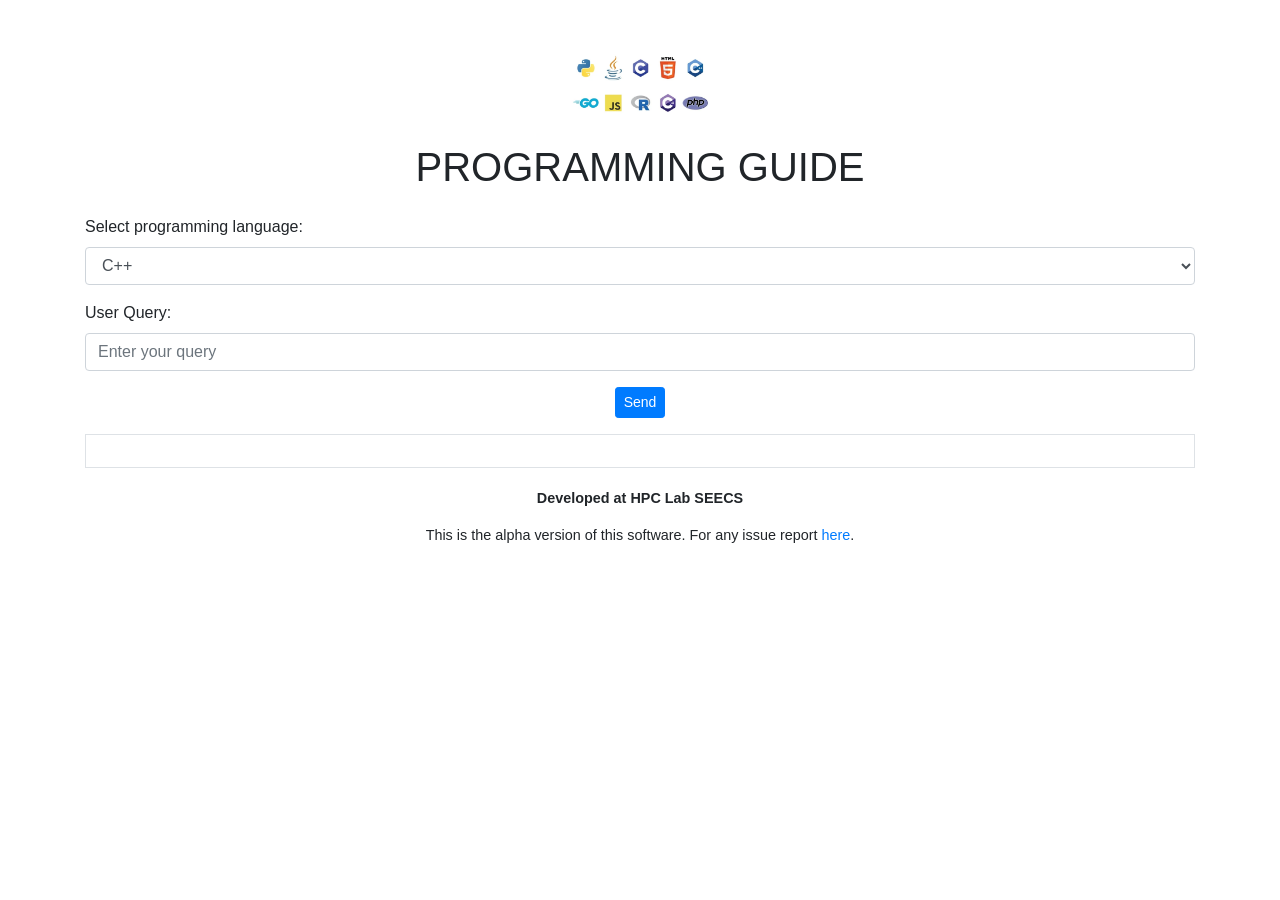
==== static/index.html @ fdb91bfd "updated index.html" ====
<!DOCTYPE html>
<!-- "config": {"runtime": "python3.6"} -->
<html lang="en">
  <head>
    <meta charset="UTF-8" />
    <meta name="viewport" content="width=device-width, initial-scale=1.0" />
    <title>Programming Guide</title>
    <link
      href="https://maxcdn.bootstrapcdn.com/bootstrap/4.5.2/css/bootstrap.min.css"
      rel="stylesheet"
    />
    <style>
      body {
        font-family: Arial, sans-serif;
      }
      .header img {
        max-width: 150px;
        height: auto;
      }
      .header h1 {
        margin: 20px 0;
      }
      .bot-response {
        text-align: left;
      }
      .footer {
        margin-top: 20px;
        font-size: 0.9em;
        text-align: center;
      }
    </style>
  </head>
  <body>
    <div class="container mt-5">
      <div class="header text-center">
        <img src="/static/image.jpg" alt="" />
        <h1>PROGRAMMING GUIDE</h1>
      </div>
      <div id="container" class="mt-4">
        <form id="query-form">
          <div class="form-group">
            <label for="bot-select">Select programming language:</label>
            <select id="bot-select" class="form-control">
              <option value="c">C++</option>
              <option value="python">Python</option>
              <option value="java">Java</option>
              <option value="javascript">JavaScript</option>
            </select>
          </div>
          <div class="form-group">
            <label>User Query:</label>
            <input
              type="text"
              id="user-input"
              class="form-control"
              placeholder="Enter your query"
            />
          </div>
          <div class="text-center">
            <button
              type="button"
              class="btn btn-sm btn-primary"
              onclick="sendQuery()"
            >
              Send
            </button>
          </div>
        </form>
        <div id="response" class="bot-response mt-3 border p-3"></div>
        <div class="footer">
          <p><strong>Developed at HPC Lab SEECS</strong></p>
          <p>
            This is the alpha version of this software. For any issue report
            <a href="https://drive.google.com" target="_blank">here</a>.
          </p>
        </div>
      </div>
    </div>

    <script src="https://ajax.googleapis.com/ajax/libs/jquery/3.5.1/jquery.min.js"></script>
    <script src="https://cdnjs.cloudflare.com/ajax/libs/popper.js/1.16.0/umd/popper.min.js"></script>
    <script src="https://maxcdn.bootstrapcdn.com/bootstrap/4.5.2/js/bootstrap.min.js"></script>
    <script>
      async function sendQuery() {
        const bot = document.getElementById("bot-select").value;
        const userInput = document.getElementById("user-input").value;

        if (!userInput) {
          alert("Please enter a query");
          return;
        }

        const responseDiv = document.getElementById("response");
        responseDiv.innerHTML = "Loading...";

        try {
          const response = await fetch("/chat", {
            method: "POST",
            headers: {
              "Content-Type": "application/json",
            },
            body: JSON.stringify({ bot, userInput }),
          });

          const data = await response.json();
          responseDiv.innerHTML = `<strong>BOT:</strong> ${data.answer}`;
        } catch (error) {
          responseDiv.innerHTML = "Error: " + error.message;
        }
      }
    </script>
  </body>
</html>
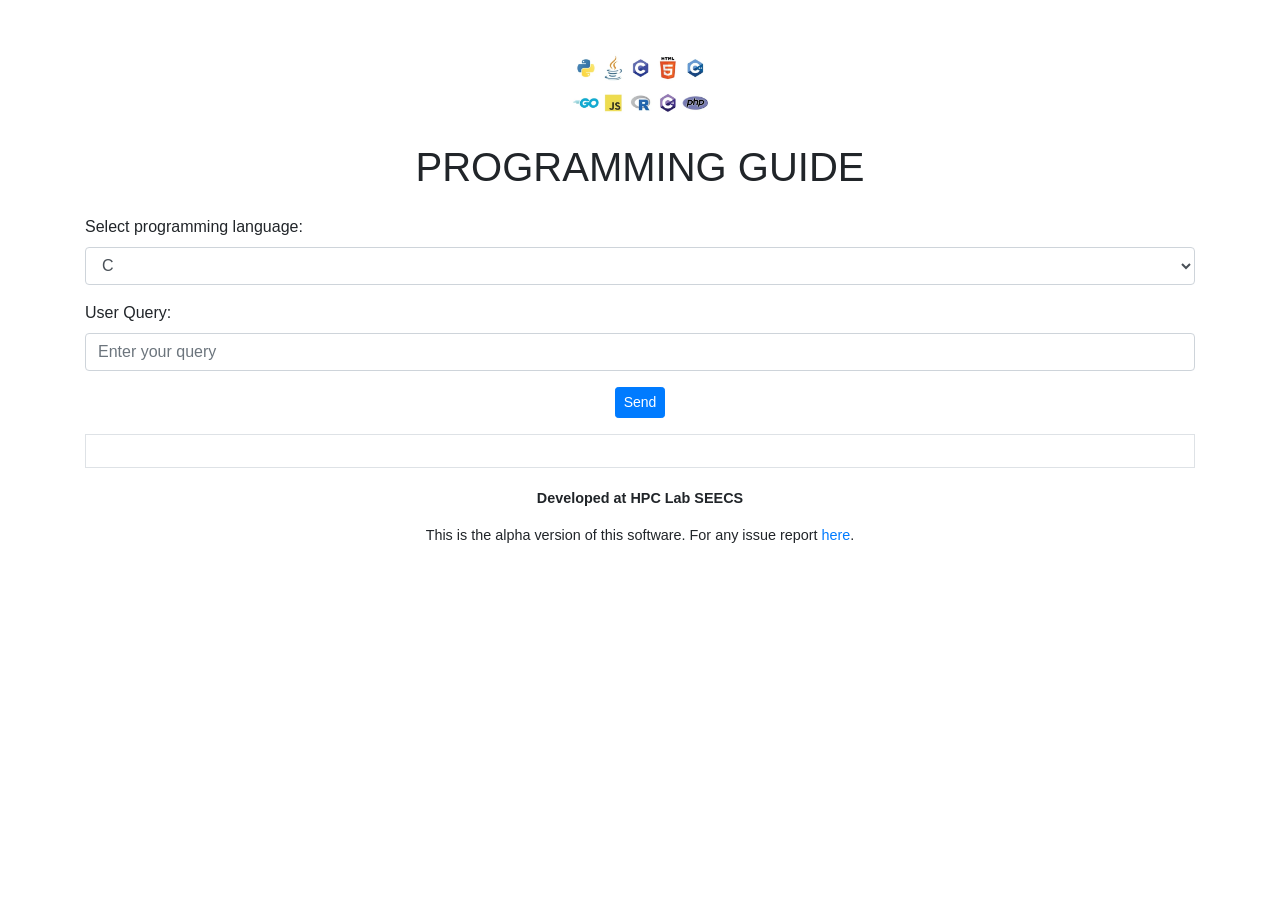
==== commit cc3658f9: "added enter button functionality" ====
--- a/static/index.html
+++ b/static/index.html
@@ -41,7 +41,7 @@
           <div class="form-group">
             <label for="bot-select">Select programming language:</label>
             <select id="bot-select" class="form-control">
-              <option value="c">C++</option>
+              <option value="c">C</option>
               <option value="python">Python</option>
               <option value="java">Java</option>
               <option value="javascript">JavaScript</option>
@@ -108,6 +108,15 @@
           responseDiv.innerHTML = "Error: " + error.message;
         }
       }
+
+      document
+        .getElementById("user-input")
+        .addEventListener("keypress", function (event) {
+          if (event.key === "Enter") {
+            event.preventDefault();
+            sendQuery();
+          }
+        });
     </script>
   </body>
 </html>
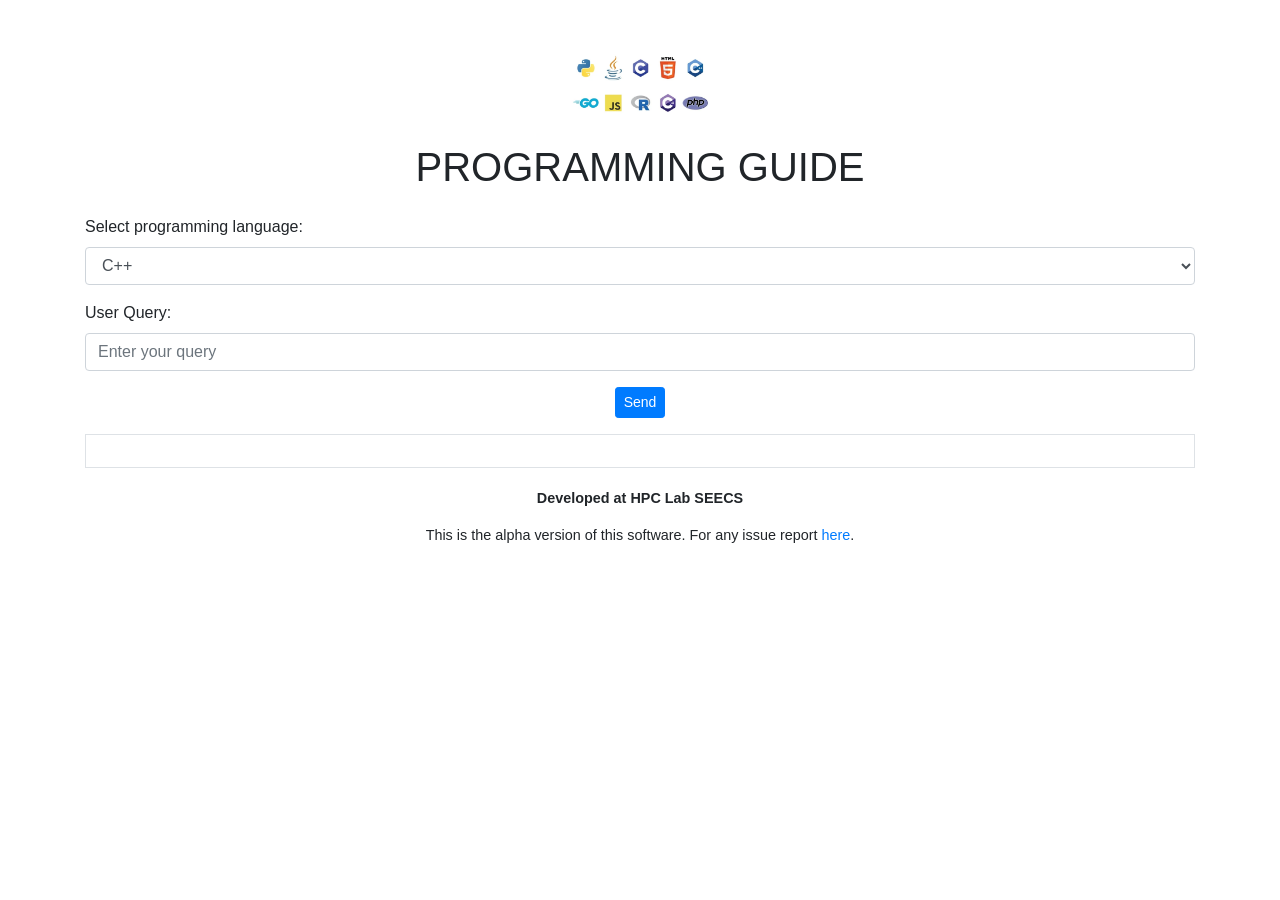
==== commit eaeca063: "changed c to c++" ====
--- a/static/index.html
+++ b/static/index.html
@@ -41,7 +41,7 @@
           <div class="form-group">
             <label for="bot-select">Select programming language:</label>
             <select id="bot-select" class="form-control">
-              <option value="c">C</option>
+              <option value="c">C++</option>
               <option value="python">Python</option>
               <option value="java">Java</option>
               <option value="javascript">JavaScript</option>
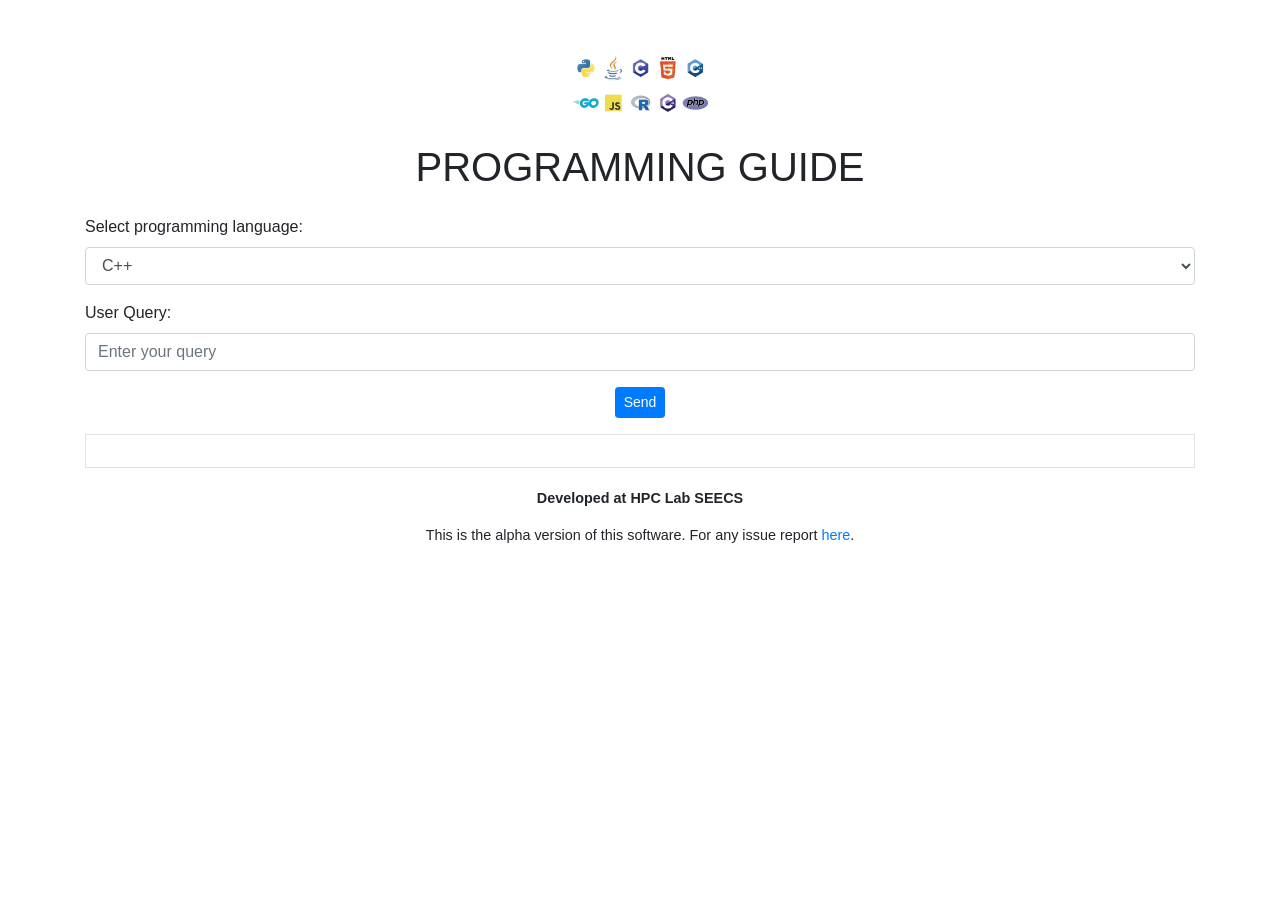
==== commit 1bf6351e: "added TTS on website and backend" ====
--- a/static/index.html
+++ b/static/index.html
@@ -1,5 +1,4 @@
 <!DOCTYPE html>
-<!-- "config": {"runtime": "python3.6"} -->
 <html lang="en">
   <head>
     <meta charset="UTF-8" />
@@ -67,6 +66,7 @@
           </div>
         </form>
         <div id="response" class="bot-response mt-3 border p-3"></div>
+        <audio id="audio-response" controls style="display: none"></audio>
         <div class="footer">
           <p><strong>Developed at HPC Lab SEECS</strong></p>
           <p>
@@ -91,6 +91,7 @@
         }
 
         const responseDiv = document.getElementById("response");
+        const audioResponse = document.getElementById("audio-response");
         responseDiv.innerHTML = "Loading...";
 
         try {
@@ -104,6 +105,11 @@
 
           const data = await response.json();
           responseDiv.innerHTML = `<strong>BOT:</strong> ${data.answer}`;
+          if (data.audioPath) {
+            audioResponse.src = data.audioPath;
+            audioResponse.style.display = "block";
+            audioResponse.play();
+          }
         } catch (error) {
           responseDiv.innerHTML = "Error: " + error.message;
         }
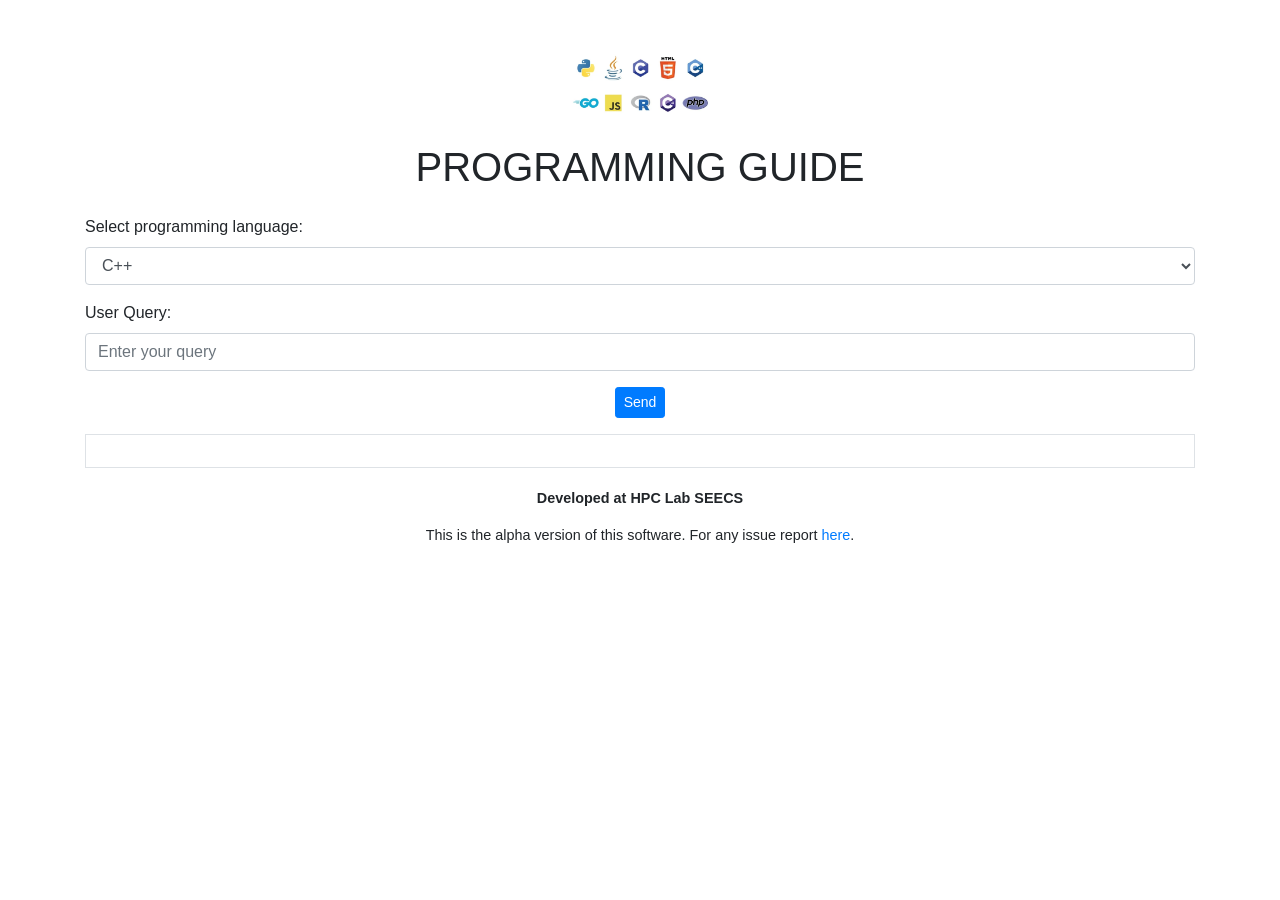
==== commit 1d0ff04f: "original project" ====
--- a/static/index.html
+++ b/static/index.html
@@ -1,4 +1,5 @@
 <!DOCTYPE html>
+<!-- "config": {"runtime": "python3.6"} -->
 <html lang="en">
   <head>
     <meta charset="UTF-8" />
@@ -66,7 +67,6 @@
           </div>
         </form>
         <div id="response" class="bot-response mt-3 border p-3"></div>
-        <audio id="audio-response" controls style="display: none"></audio>
         <div class="footer">
           <p><strong>Developed at HPC Lab SEECS</strong></p>
           <p>
@@ -91,7 +91,6 @@
         }
 
         const responseDiv = document.getElementById("response");
-        const audioResponse = document.getElementById("audio-response");
         responseDiv.innerHTML = "Loading...";
 
         try {
@@ -105,11 +104,6 @@
 
           const data = await response.json();
           responseDiv.innerHTML = `<strong>BOT:</strong> ${data.answer}`;
-          if (data.audioPath) {
-            audioResponse.src = data.audioPath;
-            audioResponse.style.display = "block";
-            audioResponse.play();
-          }
         } catch (error) {
           responseDiv.innerHTML = "Error: " + error.message;
         }
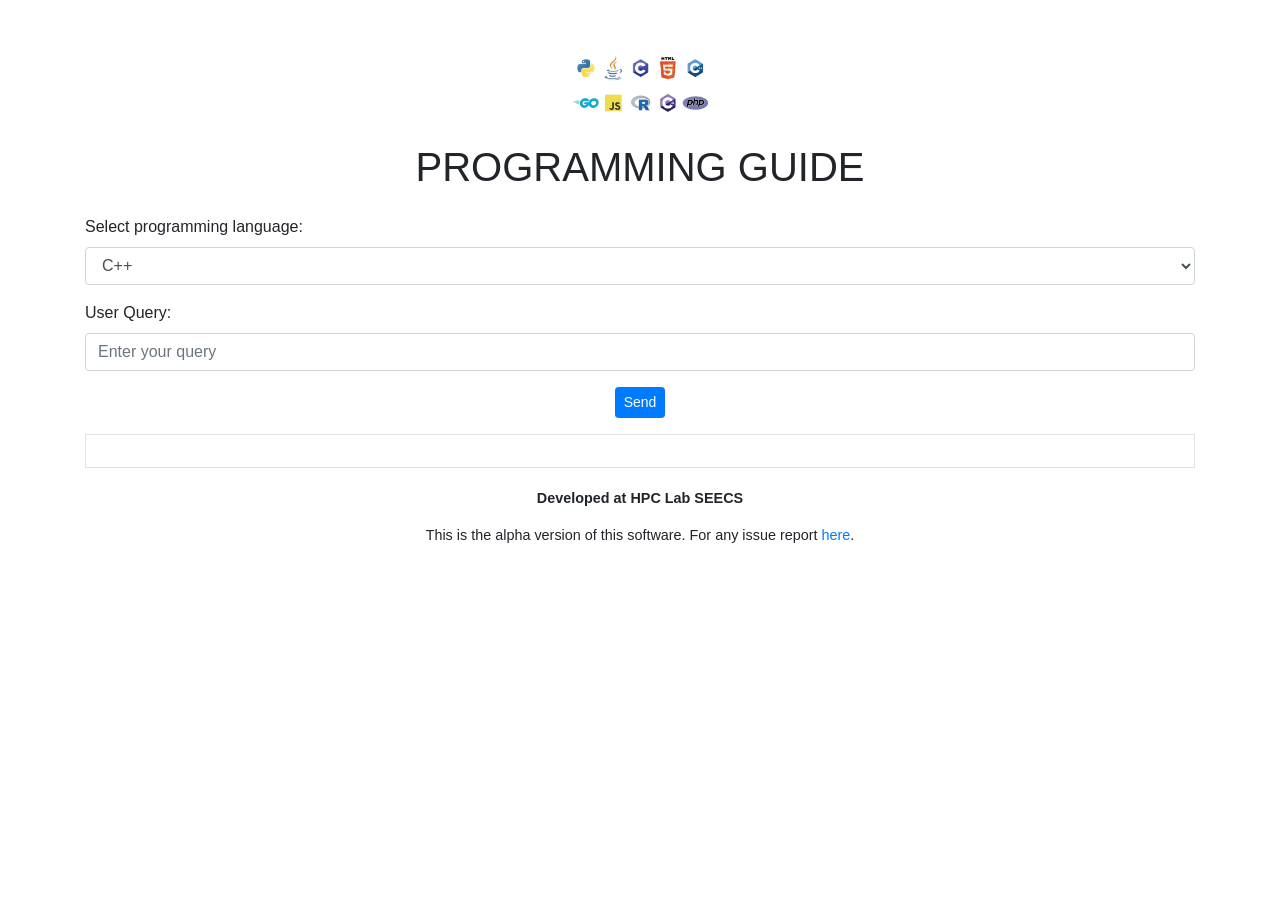
==== commit de267886: "added tts functionality" ====
--- a/static/index.html
+++ b/static/index.html
@@ -22,11 +22,17 @@
       }
       .bot-response {
         text-align: left;
+        position: relative;
       }
       .footer {
         margin-top: 20px;
         font-size: 0.9em;
         text-align: center;
+      }
+      .speak-button {
+        position: absolute;
+        bottom: 5px;
+        right: 10px;
       }
     </style>
   </head>
@@ -66,7 +72,9 @@
             </button>
           </div>
         </form>
-        <div id="response" class="bot-response mt-3 border p-3"></div>
+        <div id="response" class="bot-response mt-3 border p-3">
+          <!-- Bot's response will be inserted here -->
+        </div>
         <div class="footer">
           <p><strong>Developed at HPC Lab SEECS</strong></p>
           <p>
@@ -81,6 +89,37 @@
     <script src="https://cdnjs.cloudflare.com/ajax/libs/popper.js/1.16.0/umd/popper.min.js"></script>
     <script src="https://maxcdn.bootstrapcdn.com/bootstrap/4.5.2/js/bootstrap.min.js"></script>
     <script>
+      let isSpeaking = false;
+      let speechInstance;
+
+      // Function to handle text-to-speech
+      const handleSpeech = (textToSpeak) => {
+        if ("speechSynthesis" in window) {
+          if (isSpeaking) {
+            window.speechSynthesis.cancel();
+            isSpeaking = false;
+          } else {
+            window.speechSynthesis.cancel();
+            speechInstance = new SpeechSynthesisUtterance(textToSpeak);
+            speechInstance.lang = "en-US";
+            speechInstance.volume = 1;
+            speechInstance.rate = 1;
+            speechInstance.pitch = 1;
+            window.speechSynthesis.speak(speechInstance);
+            isSpeaking = true;
+          }
+        }
+      };
+
+      // Function to toggle speech on button click
+      const toggleSpeech = () => {
+        const botResponse = document.getElementById("resp").textContent.trim();
+        if (botResponse) {
+          handleSpeech(botResponse);
+        }
+      };
+
+      // Function to send query
       async function sendQuery() {
         const bot = document.getElementById("bot-select").value;
         const userInput = document.getElementById("user-input").value;
@@ -103,12 +142,23 @@
           });
 
           const data = await response.json();
-          responseDiv.innerHTML = `<strong>BOT:</strong> ${data.answer}`;
+          responseDiv.innerHTML = `<strong>BOT:</strong> 
+          <span id="resp">${data.answer}</span>`;
+
+          // Enable Speak Button when response is received
+          const speakButton = document.createElement("button");
+          speakButton.type = "button";
+          speakButton.className = "btn btn-sm btn-success speak-button";
+          speakButton.textContent = "Speak";
+          speakButton.onclick = toggleSpeech;
+
+          responseDiv.appendChild(speakButton);
         } catch (error) {
           responseDiv.innerHTML = "Error: " + error.message;
         }
       }
 
+      // Event listener for Enter key press in input field
       document
         .getElementById("user-input")
         .addEventListener("keypress", function (event) {
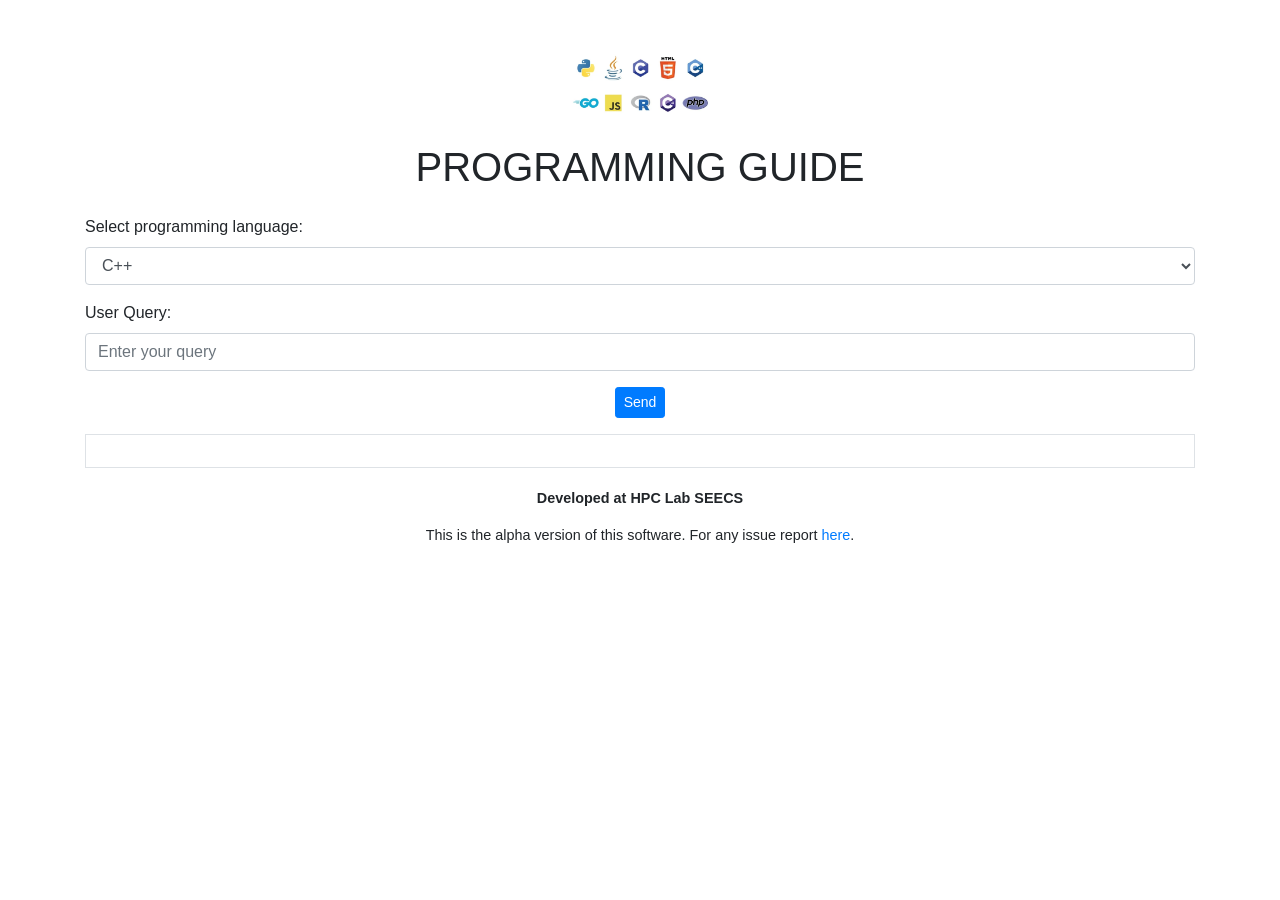
==== commit ba593eda: "new commit" ====
--- a/static/index.html
+++ b/static/index.html
@@ -125,7 +125,7 @@
         const userInput = document.getElementById("user-input").value;
 
         if (!userInput) {
-          alert("Please enter a query");
+          alert("Please provide a query");
           return;
         }
 
